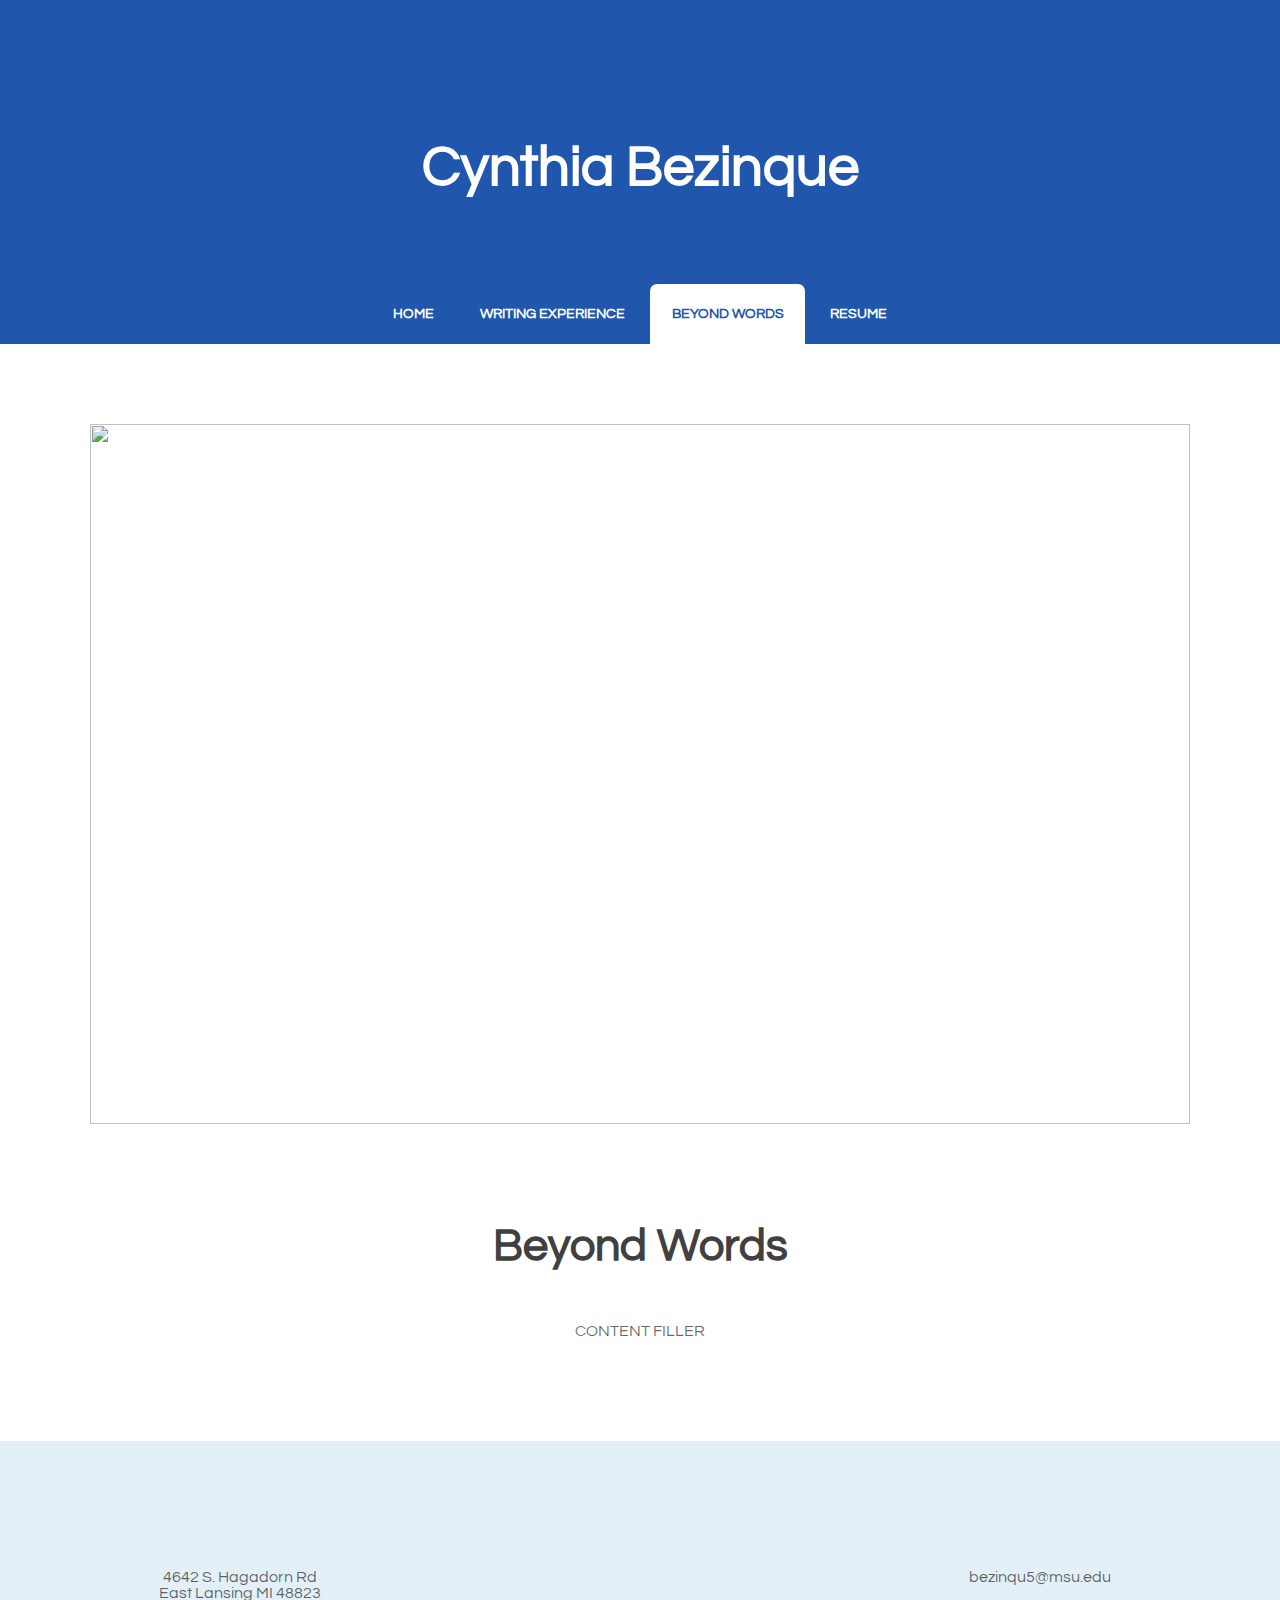
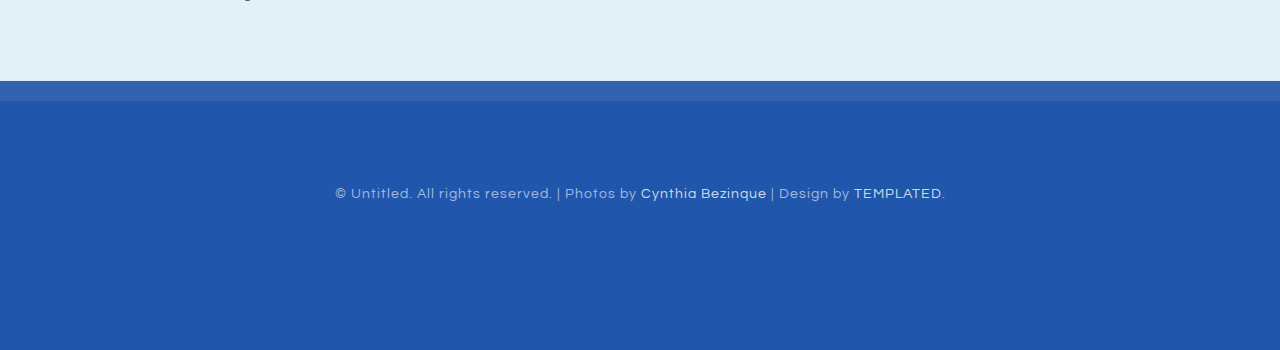
==== beyond.html @ a67b69be "Update beyond.html" ====
<!DOCTYPE html PUBLIC "-//W3C//DTD XHTML 1.0 Strict//EN" "http://www.w3.org/TR/xhtml1/DTD/xhtml1-strict.dtd">
<!--
Design by TEMPLATED
http://templated.co
Released for free under the Creative Commons Attribution License

Name       : Portfolio 
Description: A two-column, fixed-width design with dark color scheme.
Version    : 1.0
Released   : 20140322

-->
<html xmlns="http://www.w3.org/1999/xhtml">
<head>
<meta http-equiv="Content-Type" content="text/html; charset=utf-8" />
<title></title>
<meta name="keywords" content="" />
<meta name="description" content="" />
<link href="http://fonts.googleapis.com/css?family=Source+Sans+Pro:200,300,400,600,700,900|Quicksand:400,700|Questrial" rel="stylesheet" />
<link href="style.css" rel="stylesheet" type="text/css" media="all" />
<link href="fonts.css" rel="stylesheet" type="text/css" media="all" />

<!--[if IE 6]><link href="default_ie6.css" rel="stylesheet" type="style.css" /><![endif]-->

</head>
<body>
<div id="header-wrapper">
    <div id="header" class="container">
        <div id="logo">
            <span class="icon icon-cog"></span>
            <h1><a href="#">Cynthia Bezinque</a></h1>
        </div>
        <div id="menu">
            <ul>
                <li><a href="https://cbezinque.github.io/index.html" accesskey="1" title="">Home</a></li>
                <li><a href="https://cbezinque.github.io/experience.html" accesskey="2" title="">Writing Experience</a></li>
                <li class="active"><a href="https://cbezinque.github.io/beyond.html" accesskey="3" title="">Beyond Words</a></li>
                <li><a href="https://cbezinque.github.io/resume.html" accesskey="4" title="">Resume</a></li>          
     
            </ul>
        </div>
    </div>
</div>
<div class="wrapper">
    <center><div id="banner" class="container"><img src="https://cloud.githubusercontent.com/assets/15823679/11907635/8e348172-a5a3-11e5-8ec0-1e2010b0ef83.JPG" width="1100" height="700" alt="" /></div></center>
    <div id="welcome" class="container">
        
<div class="title">
      <h2>Beyond Words</h2>
        </div>
        <p> CONTENT FILLER </p>
    </div>
</div>
<div id="footer">
    <div class="container">
        <div class="fbox1">
        <span class="icon icon-map-marker"></span>
            <span>4642 S. Hagadorn Rd
            <br />East Lansing MI 48823</span>
        </div>
        <div class="fbox1">
            <span class="icon icon-phone"></span>
            <span>
                 
            </span>
        </div>
        <div class="fbox1">
            <span class="icon icon-envelope"></span>
            <span>bezinqu5@msu.edu</span>
        </div>
    </div>
</div>
<div id="copyright">
    <p>&copy; Untitled. All rights reserved. | Photos by <a href="#">Cynthia Bezinque</a> | Design by <a href="http://templated.co" rel="nofollow">TEMPLATED</a>.</p>
    <ul class="contact">
        <li><a href="#" class="icon icon-twitter"><span>Twitter</span></a></li>
        <li><a href="#" class="icon icon-facebook"><span></span></a></li>
        <li><a href="#" class="icon icon-dribbble"><span>Pinterest</span></a></li>
        <li><a href="#" class="icon icon-tumblr"><span>Google+</span></a></li>
        <li><a href="#" class="icon icon-rss"><span>Pinterest</span></a></li>
    </ul>
</div>
</body>
</html>
---- style.css ----
html, body
    {
        height: 100%;
    }
    
    body
    {
        margin: 0px;
        padding: 0px;
        background: #2056ac;
        font-family: 'Questrial', sans-serif;
        font-size: 12pt;
        color: rgba(0,0,0,.6);
    }
    
    
    h1, h2, h3
    {
        margin: 0;
        padding: 0;
        color: #404040;
    }
    
    p, ol, ul
    {
        margin-top: 0;
    }
    
    ol, ul
    {
        padding: 0;
        list-style: none;
    }
    
    p
    {
        line-height: 180%;
    }
    
    strong
    {
    }
    
    a
    {
        color: #2056ac;
    }
    
    a:hover
    {
        text-decoration: none;
    }
    

    .container
    {
        margin: 0px auto;
        width: 1200px;
    }
    

/*********************************************************************************/
/* Form Style                                                                    */
/*********************************************************************************/

        form
        {
        }
        
            form label
            {
                display: block;
                text-align: left;
                margin-bottom: 0.5em;
            }
            
            form .submit
            {
                margin-top: 2em;
                line-height: 1.5em;
                font-size: 1.3em;
            }
        
            form input.text,
            form select,
            form textarea
            {
                position: relative;
                -webkit-appearance: none;
                display: block;
                border: 0;
                background: #fff;
                background: rgba(255,255,255,0.75);
                width: 100%;
                border-radius: 0.50em;
                margin: 1em 0em;
                padding: 1.50em 1em;
                box-shadow: inset 0 0.1em 0.1em 0 rgba(0,0,0,0.05);
                border: solid 1px rgba(0,0,0,0.15);
                -moz-transition: all 0.35s ease-in-out;
                -webkit-transition: all 0.35s ease-in-out;
                -o-transition: all 0.35s ease-in-out;
                -ms-transition: all 0.35s ease-in-out;
                transition: all 0.35s ease-in-out;
                font-size: 1em;
                outline: none;
            }

                form input.text:hover,
                form select:hover,
                form textarea:hover
                {
                }

                form input.text:focus,
                form select:focus,
                form textarea:focus
                {
                    box-shadow: 0 0 2px 1px #E0E0E0;
                    background: #fff;
                }
                
                form textarea
                {
                    min-height: 12em;
                }

                form .formerize-placeholder
                {
                    color: #555 !important;
                }

                form ::-webkit-input-placeholder
                {
                    color: #555 !important;
                }

                form :-moz-placeholder
                {
                    color: #555 !important;
                }

                form ::-moz-placeholder
                {
                    color: #555 !important;
                }

                form :-ms-input-placeholder
                {
                    color: #555 !important;
                }

                form ::-moz-focus-inner
                {
                    border: 0;
                }


/*********************************************************************************/
/* Image Style                                                                   */
/*********************************************************************************/

    .image
    {
        display: inline-block;
        border: 1px solid rgba(0,0,0,.1);
    }
    
    .image img
    {
        display: block;
        width: 100%;
    }
    
    .image-full
    {
        display: block;
        width: 100%;
        margin: 0 0 3em 0;
    }
    
    .image-left
    {
        float: left;
        margin: 0 2em 2em 0;
    }
    
    .image-centered
    {
        display: block;
        margin: 0 0 2em 0;
    }
    
    .image-centered img
    {
        margin: 0 auto;
        width: auto;
    }

/*********************************************************************************/
/* List Styles                                                                   */
/*********************************************************************************/

    ul.style1
    {
    }


/*********************************************************************************/
/* Social Icon Styles                                                            */
/*********************************************************************************/

    ul.contact
    {
        margin: 0;
        padding: 2em 0em 0em 0em;
        list-style: none;
    }
    
    ul.contact li
    {
        display: inline-block;
        padding: 0em 0.10em;
        font-size: 1em;
    }
    
    ul.contact li span
    {
        display: none;
        margin: 0;
        padding: 0;
    }
    
    ul.contact li a
    {
        color: #FFF;
    }
    
    ul.contact li a:before
    {
        display: inline-block;
        background: #4C93B9;
        width: 40px;
        height: 40px;
        line-height: 40px;
        text-align: center;
        color: rgba(255,255,255,1);
    }
    

/*********************************************************************************/
/* Button Style                                                                  */
/*********************************************************************************/

    .button
    {
        display: inline-block;
        margin-top: 2em;
        padding: 0.8em 2em;
        background: #64ABD1;
        line-height: 1.8em;
        letter-spacing: 1px;
        text-decoration: none;
        font-size: 1em;
        color: #FFF;
    }
    
    .button:before
    {
        display: inline-block;
        background: #8DCB89;
        margin-right: 1em;
        width: 40px;
        height: 40px;
        line-height: 40px;
        border-radius: 20px;
        text-align: center;
        color: #272925;
    }
    
    .button-small
    {
    }
        
/*********************************************************************************/
/* Heading Titles                                                                */
/*********************************************************************************/

    .title
    {
        margin-bottom: 3em;
    }
    
    .title h2
    {
        font-size: 2.8em;
    }
    
    .title .byline
    {
        font-size: 1.1em;
        color: #6F6F6F#;
    }

/*********************************************************************************/
/* Header                                                                        */
/*********************************************************************************/

    #header-wrapper
    {
        overflow: hidden;
        background: #2056ac;
    }

    #header
    {
        text-align: center;
    }

/*********************************************************************************/
/* Logo                                                                          */
/*********************************************************************************/

    #logo
    {
        padding: 8em 0em 4em 0em;
    }
    
    #logo h1
    {
        display: block;
        margin-bottom: 0.20em;
        padding: 0.20em 0.9em;
        font-size: 3.5em;
    }
    
    #logo a
    {
        text-decoration: none;
        color: #FFF;
    }
    
    #logo span
    {
        text-transform: uppercase;
        font-size: 2.90em;
        color: rgba(255,255,255,1);
    }

    #logo span a
    {
        color: rgba(255,255,255,0.8);
    }
    
    

/*********************************************************************************/
/* Menu                                                                          */
/*********************************************************************************/

    #menu
    {
        height: 60px;
    }
    
    #menu ul
    {
        display: inline-block;
        padding: 0em 2em;
        text-align: center;
    }
    
    #menu li
    {
        display: inline-block;
    }
    
    #menu li a, #menu li span
    {
        display: inline-block;
        padding: 0em 1.5em;
        text-decoration: none;
        font-size: 0.90em;
        font-weight: 600;
        text-transform: uppercase;
        line-height: 60px;
        outline: 0;
        color: #FFF;
    }
    
    #menu li:hover a, #menu li.active a, #menu li.active span
    {
        background: #FFF;
        border-radius: 7px 7px 0px 0px;
        color: #2056ac;
    }
    
    #menu .current_page_item a
    {
    }
    

/*********************************************************************************/
/* Banner                                                                        */
/*********************************************************************************/

    #banner
    {
        padding-top: 5em;
    }

/*********************************************************************************/
/* Wrapper                                                                       */
/*********************************************************************************/


    .wrapper
    {
        overflow: hidden;
        padding: 0em 0em 5em 0em;
        background: #FFF;
    }

    #wrapper1
    {
        background: #FFF;
    }

    #wrapper2
    {
        overflow: hidden;
        background: #F3F3F3;
        padding: 5em 0em;
        text-align: center;
    }

    #wrapper3
    {
    }
    
    #wrapper4
    {
    }

/*********************************************************************************/
/* Welcome                                                                       */
/*********************************************************************************/

    #welcome
    {
        overflow: hidden;
        width: 1000px;
        padding: 6em 100px 0em 100px;
        text-align: center;
    }
    
    #welcome .content
    {
        padding: 0em 8em;
    }
    
    #welcome .title h2
    {
    }
    
    #welcome a,
    #welcome strong
    {
    }

/*********************************************************************************/
/* Page                                                                          */
/*********************************************************************************/

    #page-wrapper
    {
        overflow: hidden;
        background: #2F1E28;
        padding: 3em 0em 6em 0em;
        text-align: center;
    }

    #page
    {
    }

/*********************************************************************************/
/* Content                                                                       */
/*********************************************************************************/

    #content
    {
        float: left;
        width: 700px;
        padding-right: 100px;
        border-right: 1px solid rgba(0,0,0,.1);
    }

/*********************************************************************************/
/* Sidebar                                                                       */
/*********************************************************************************/

    #sidebar
    {
        float: right;
        width: 350px;
    }

/*********************************************************************************/
/* Footer                                                                        */
/*********************************************************************************/

    #footer
    {
        overflow: hidden;
        padding: 5em 0em;
        background: #E3F0F7;
        text-align: center;
    }


        
    #footer .fbox1,
    #footer .fbox2,
    #footer .fbox3
    {
        float: left;
        width: 320px;
        padding: 0px 40px 0px 40px;
    }
    
    #footer .icon
    {
        display: block;
        margin-bottom: 1em;
        font-size: 3em;
    }

    
    #footer .title span
    {
        color: rgba(255,255,255,0.4);
    }

/*********************************************************************************/
/* Copyright                                                                     */
/*********************************************************************************/

    #copyright
    {
        overflow: hidden;
        padding: 5em 0em;
        border-top: 20px solid rgba(255,255,255,0.08);
        text-align: center;
    }
    
    #copyright p
    {
        letter-spacing: 1px;
        font-size: 0.90em;
        color: rgba(255,255,255,0.6);
    }
    
    #copyright a
    {
        text-decoration: none;
        color: rgba(255,255,255,0.8);
    }

/*********************************************************************************/
/* Newsletter                                                                    */
/*********************************************************************************/

    #newsletter
    {
        overflow: hidden;
        padding: 8em 0em;
        background: #EDEDED;
        text-align: center;
    }
    
    #newsletter .title h2
    {
        color: rgba(0,0,0,0.8);
    }
    
    #newsletter .content
    {
        width: 600px;
        margin: 0px auto;
    }
    
/*********************************************************************************/
/* Portfolio                                                                     */
/*********************************************************************************/

    #portfolio
    {
        overflow: hidden;
        padding-top: 5em;
        border-top: 1px solid rgba(0,0,0,0.2);
    }
    
    #portfolio .box
    {
        text-align: center;
        color: rgba(0,0,0,0.5);
    }
    
    #portfolio h3
    {
        display: block;
        padding-bottom: 1em;
        font-size: 1em;
        color: rgba(0,0,0,0.6);
    }

    #portfolio .title
    {
        text-align: center;
    }

    #portfolio .title h2
    {
        color: rgba(0,0,0,0.8);
    }

    .column1,
    .column2,
    .column3,
    .column4
    {
        width: 282px;
    }
    
    .column1,
    .column2,
    .column3
    {
        float: left;
        margin-right: 24px;
    }
    
    .column4
    {
        float: right;
    }

/*********************************************************************************/
/* Three Columns                                                                 */
/*********************************************************************************/

    #three-column
    {
        overflow: hidden;
        margin-top: 5em;
        padding-top: 1em;
        border-top: 1px solid rgba(0,0,0,0.2);
        text-align: center;
    }
    
    #three-column h2
    {
        margin: 1em 0em;
        font-size: 1.5em;
        font-weight: 700;
    }
    
    #three-column .icon
    {
        position: relative;
        display: block;
        margin: 0px auto 0.80em auto;
        background: none;
        line-height: 150px;
        font-size: 4em;
        width: 150px;
        height: 150px;
        border-radius: 100px;
        border: 6px solid #67128F;
        text-align: center;
        color: #FFF;
        
    }
        
    #three-column #tbox1,
    #three-column #tbox2,
    #three-column #tbox3
    {
        float: left;
        width: 320px;
        padding: 80px 40px 80px 40px;
    }
    
    #three-column .title
    {
        text-align: center;
    }
    
    #three-column .title h2
    {
        font-size: 1.60em;
    }
    
    #three-column .title .byline
    {
        padding-top: 0.50em;
        font-size: 0.90em;
        color: #858585;
    }

    #three-column .arrow-down
    {
        border-top-color: #292929;
    }
    
    
    ul.tools
    {
        margin: 0;
        padding: 0em 0em 0em 0em;
        list-style: none;
    }
    
    ul.tools li
    {
        display: inline-block;
        padding: 0em .2em;
        font-size: 4em;
    }
    
    ul.tools li span
    {
        display: none;
        margin: 0;
        padding: 0;
    }
    
    ul.tools li a
    {
        color: #FFF;
    }
    
    ul.tools li a:before
    {
        display: inline-block;
        background: #1ABC9C;
        width: 120px;
        height: 120px;
        border-radius: 50%;
        line-height: 120px;
        text-align: center;
        color: #FFFFFF;
    }
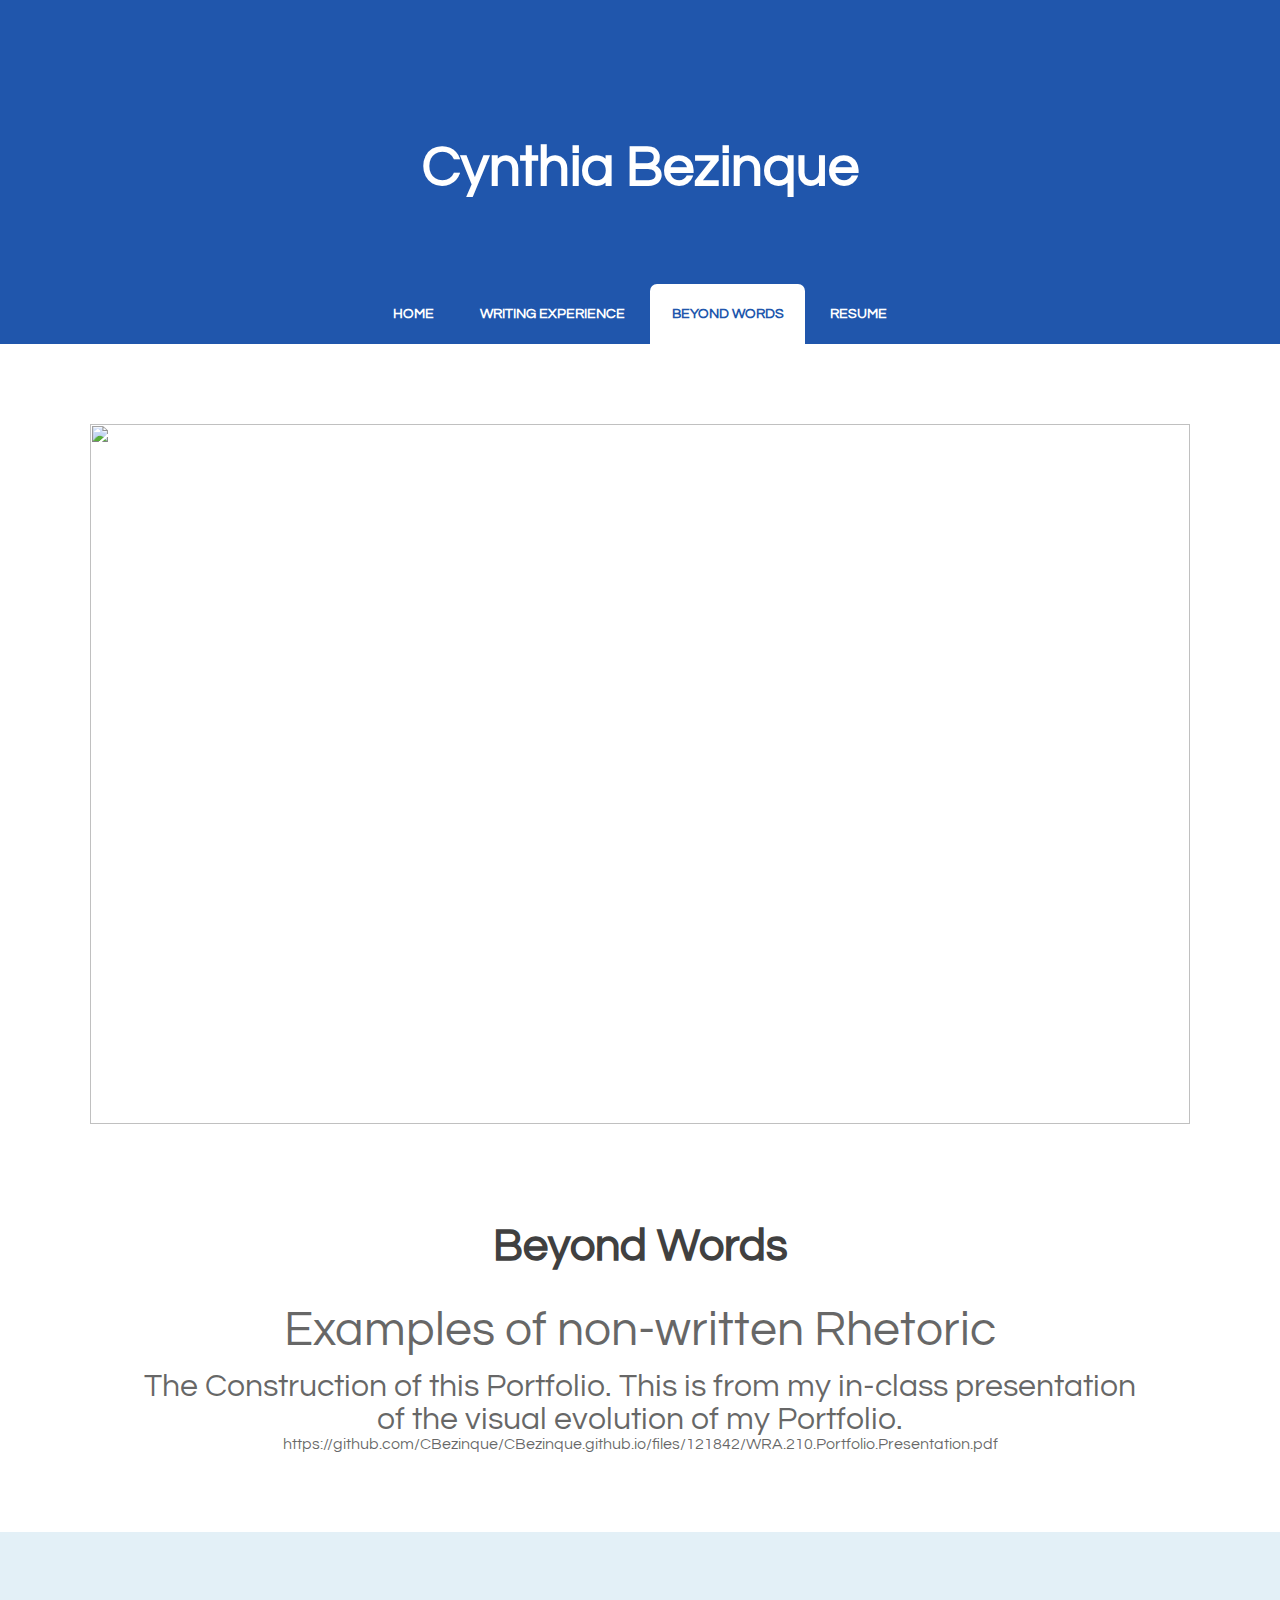
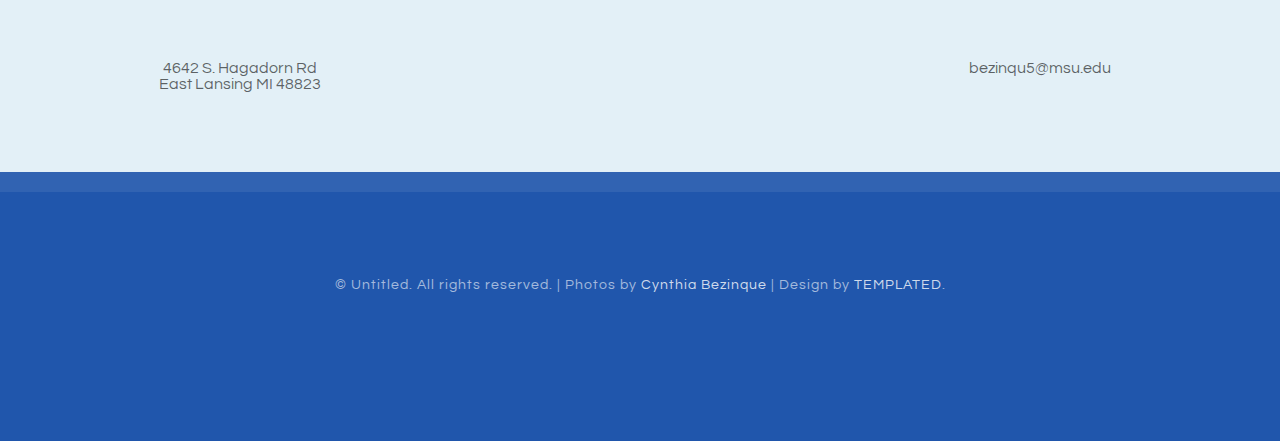
==== commit 06e1ba79: "Update beyond.html" ====
--- a/beyond.html
+++ b/beyond.html
@@ -48,7 +48,9 @@
 <div class="title">
       <h2>Beyond Words</h2>
         </div>
-        <p> CONTENT FILLER </p>
+        <p><font size="8">Examples of non-written Rhetoric</font></p>
+        <p2><font size="6"> The Construction of this Portfolio. This is from my in-class presentation of the visual evolution of my Portfolio.</font></p2>
+        <p3> https://github.com/CBezinque/CBezinque.github.io/files/121842/WRA.210.Portfolio.Presentation.pdf </p3>
     </div>
 </div>
 <div id="footer">
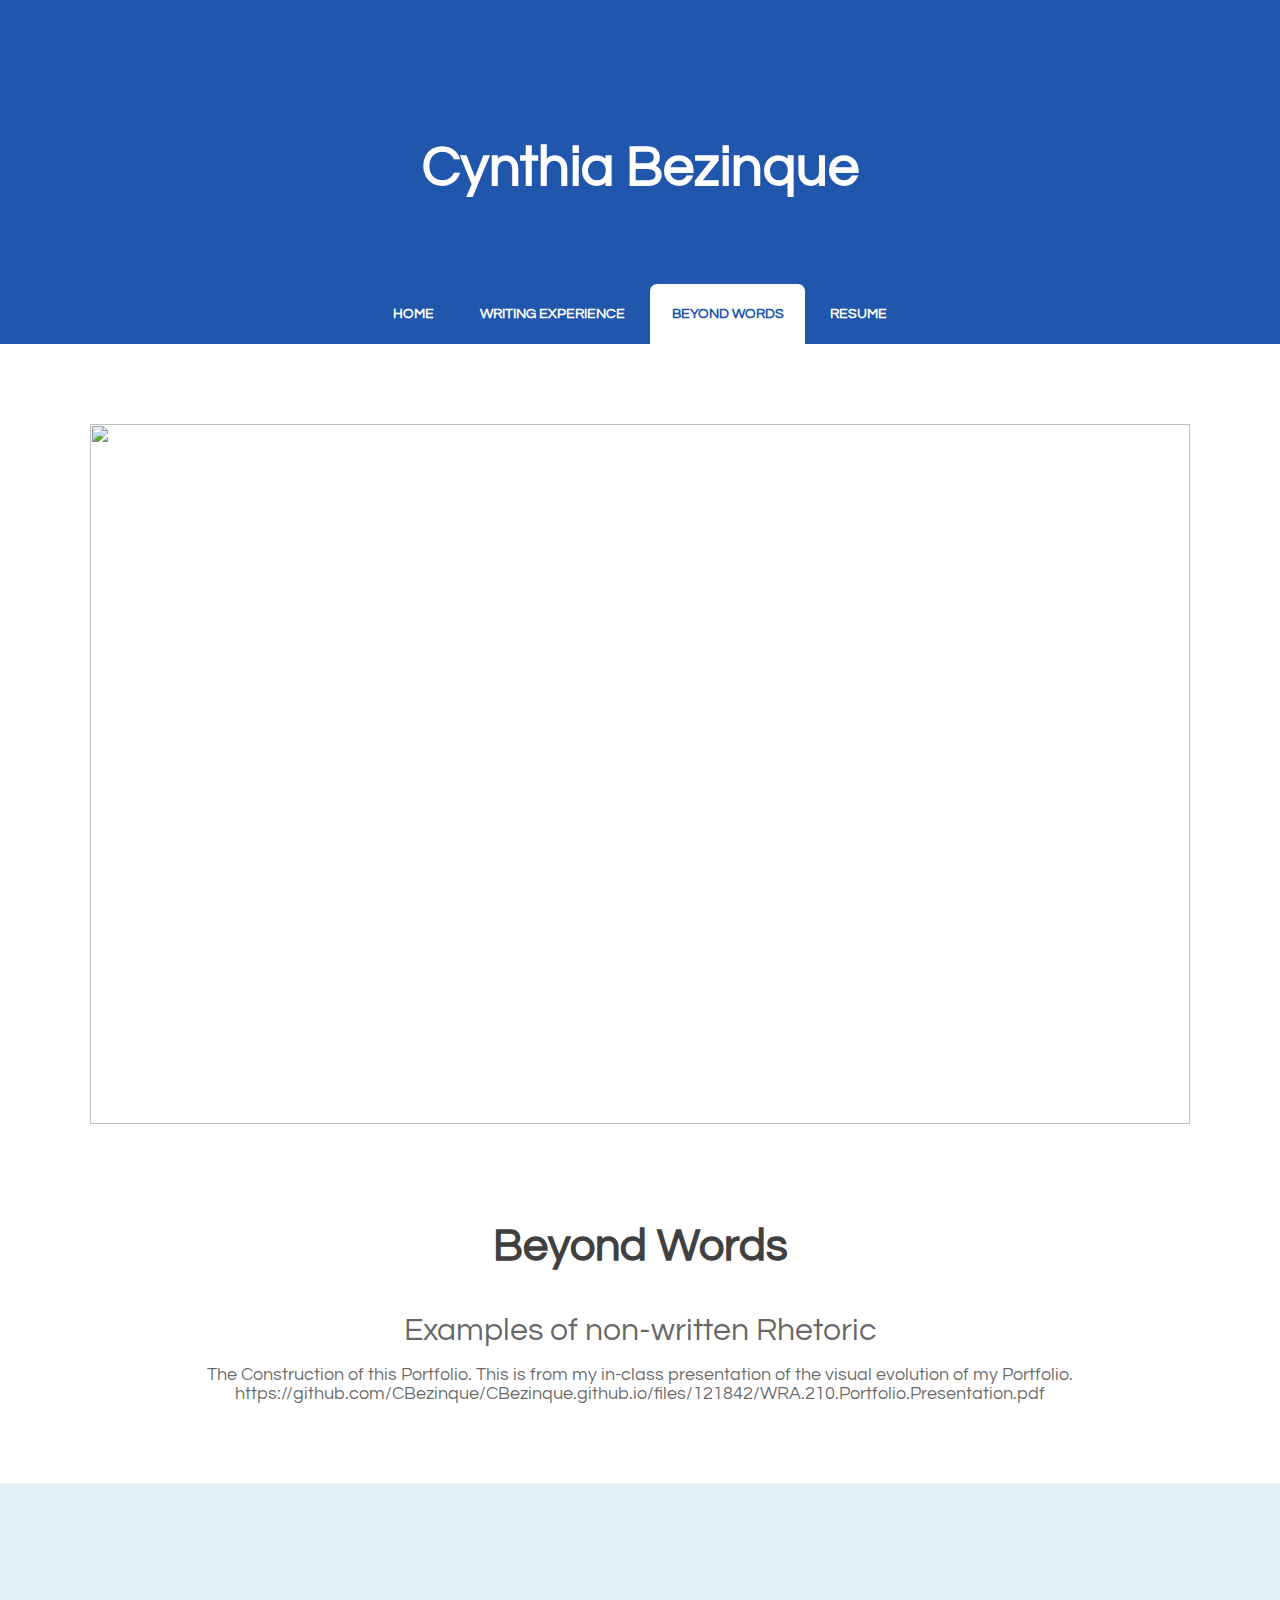
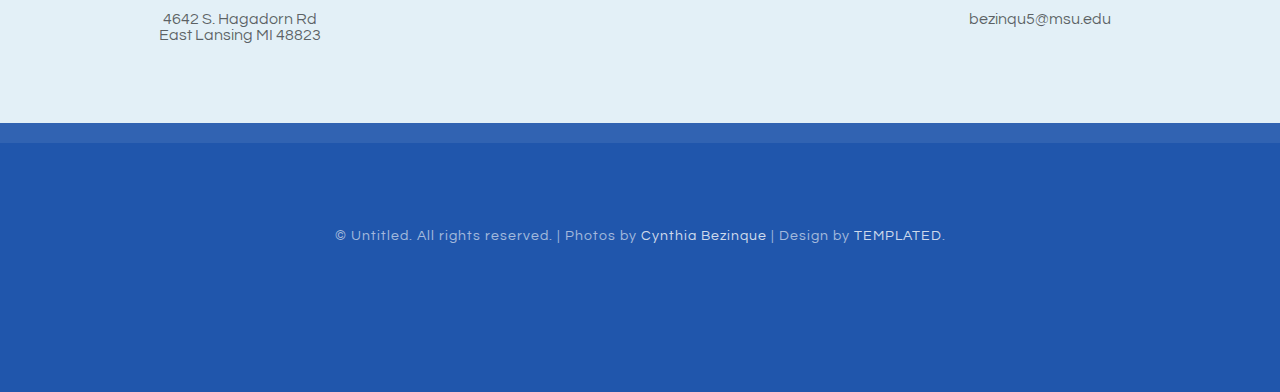
==== commit bcc0dd02: "Update beyond.html" ====
--- a/beyond.html
+++ b/beyond.html
@@ -48,9 +48,9 @@
 <div class="title">
       <h2>Beyond Words</h2>
         </div>
-        <p><font size="8">Examples of non-written Rhetoric</font></p>
-        <p2><font size="6"> The Construction of this Portfolio. This is from my in-class presentation of the visual evolution of my Portfolio.</font></p2>
-        <p3> https://github.com/CBezinque/CBezinque.github.io/files/121842/WRA.210.Portfolio.Presentation.pdf </p3>
+        <p><font size="6">Examples of non-written Rhetoric</font></p>
+        <p2><font size="4"> The Construction of this Portfolio. This is from my in-class presentation of the visual evolution of my Portfolio.</font></p2>
+        <p3><font size="4"> https://github.com/CBezinque/CBezinque.github.io/files/121842/WRA.210.Portfolio.Presentation.pdf </font></p3>
     </div>
 </div>
 <div id="footer">
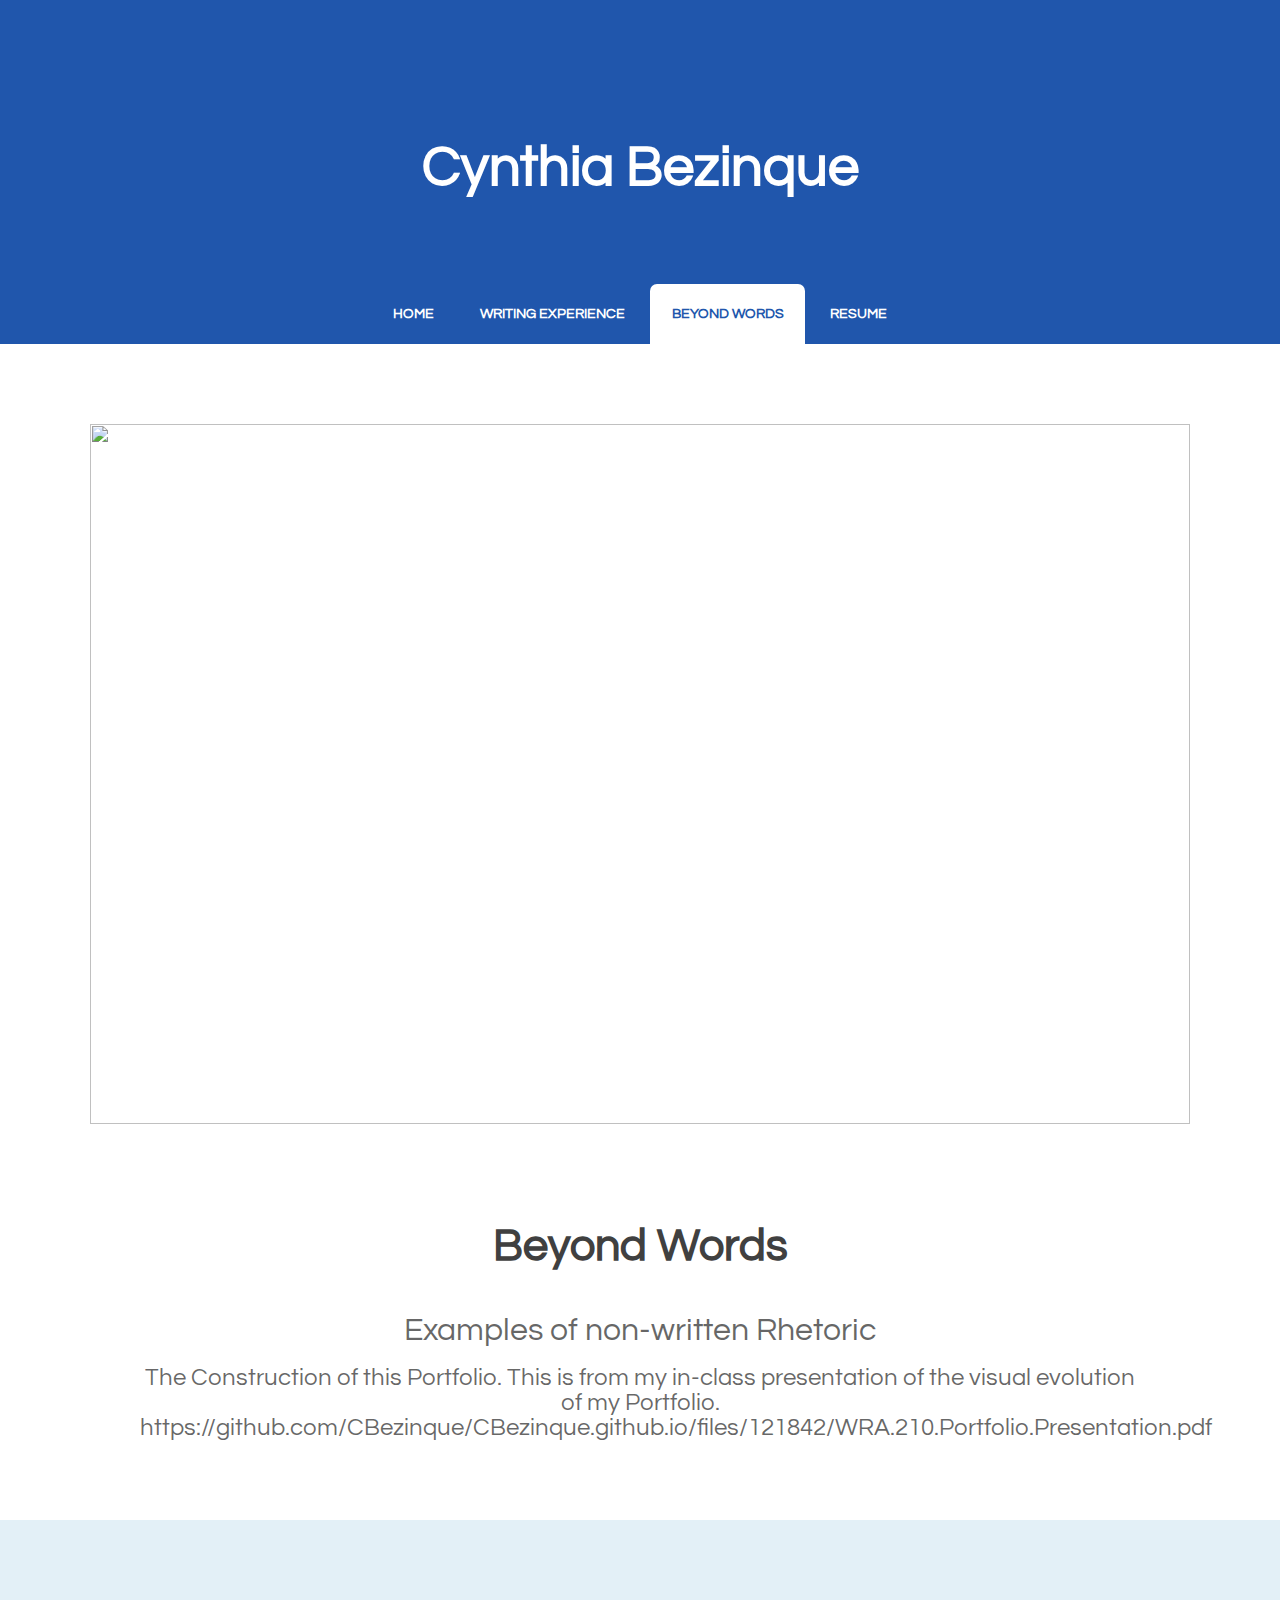
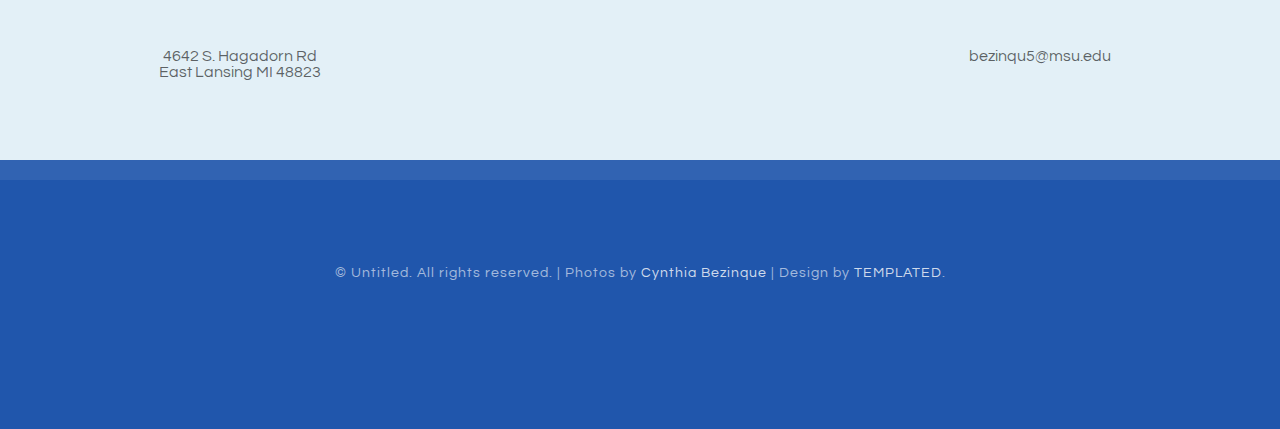
==== commit 9283859c: "Update beyond.html" ====
--- a/beyond.html
+++ b/beyond.html
@@ -49,8 +49,8 @@
       <h2>Beyond Words</h2>
         </div>
         <p><font size="6">Examples of non-written Rhetoric</font></p>
-        <p2><font size="4"> The Construction of this Portfolio. This is from my in-class presentation of the visual evolution of my Portfolio.</font></p2>
-        <p3><font size="4"> https://github.com/CBezinque/CBezinque.github.io/files/121842/WRA.210.Portfolio.Presentation.pdf </font></p3>
+        <p2><font size="5"> The Construction of this Portfolio. This is from my in-class presentation of the visual evolution of my Portfolio.</font></p2>
+        <p3><font size="5"> https://github.com/CBezinque/CBezinque.github.io/files/121842/WRA.210.Portfolio.Presentation.pdf </font></p3>
     </div>
 </div>
 <div id="footer">
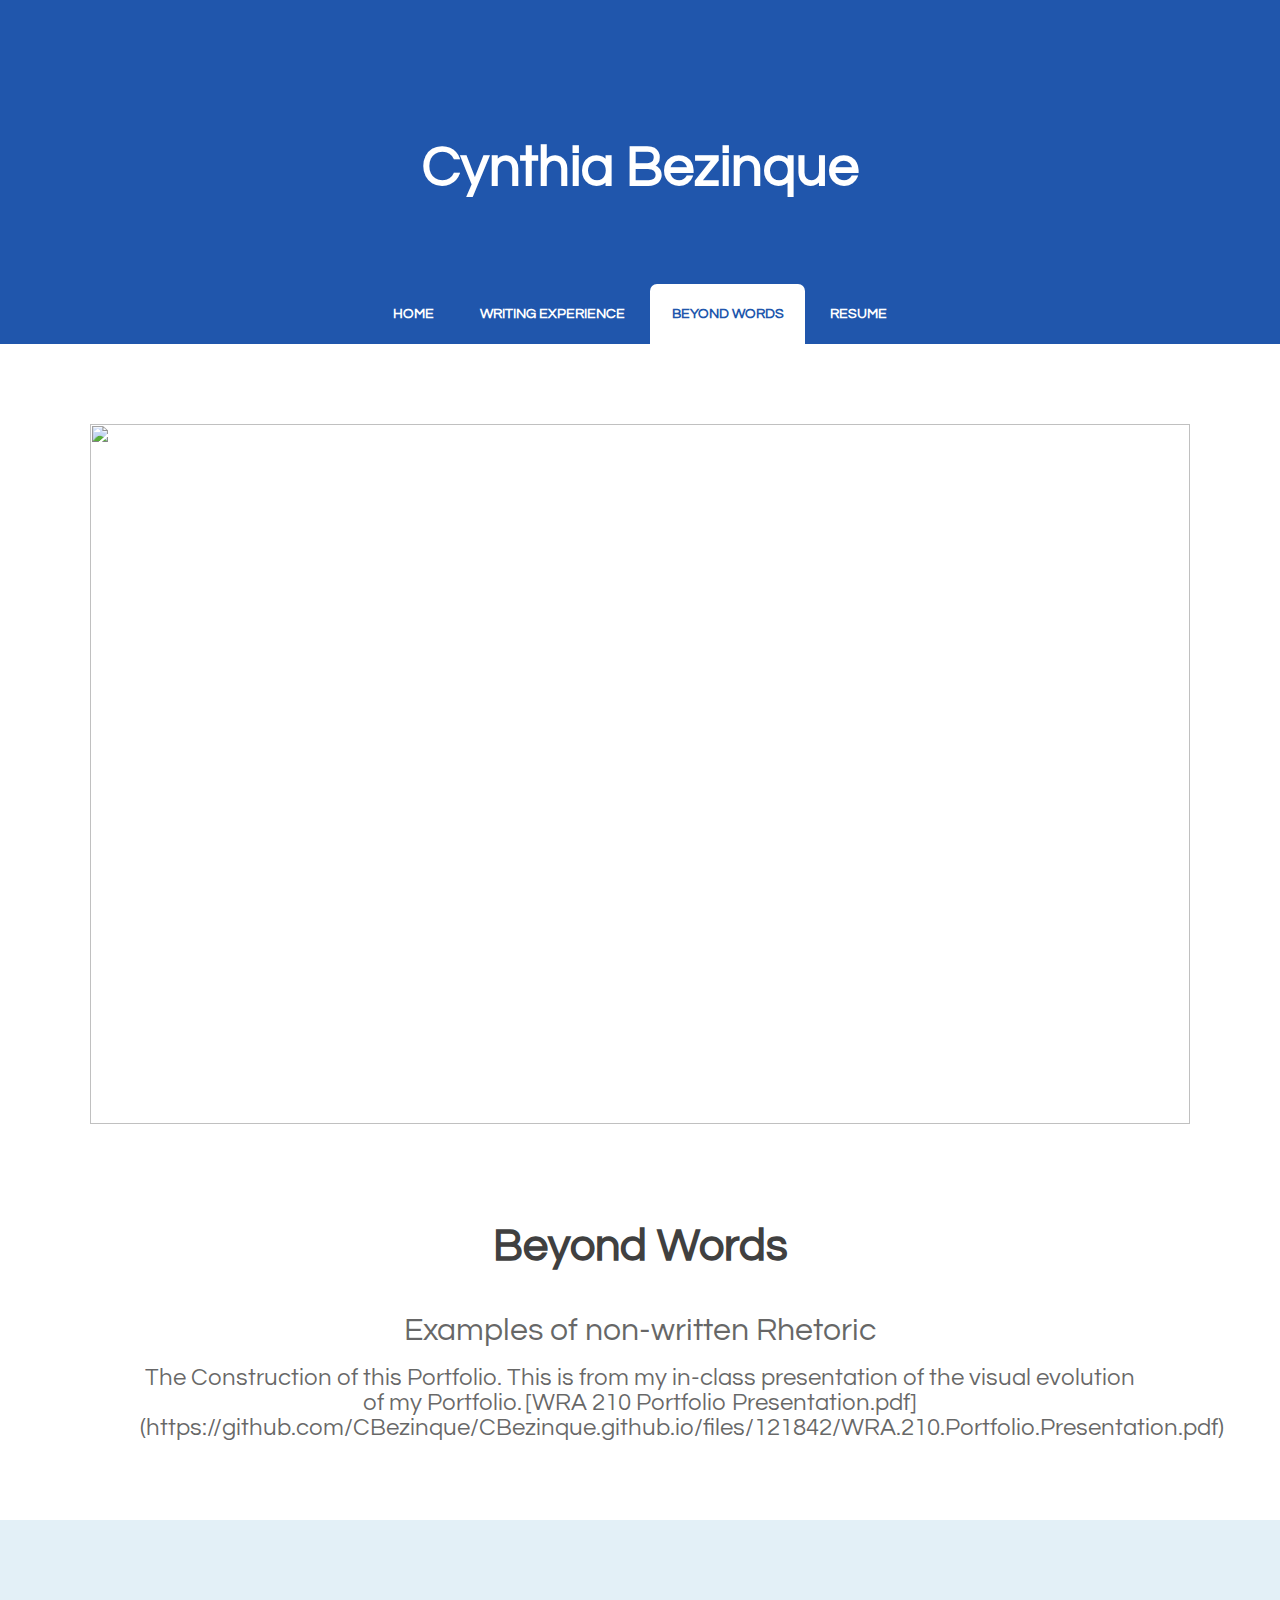
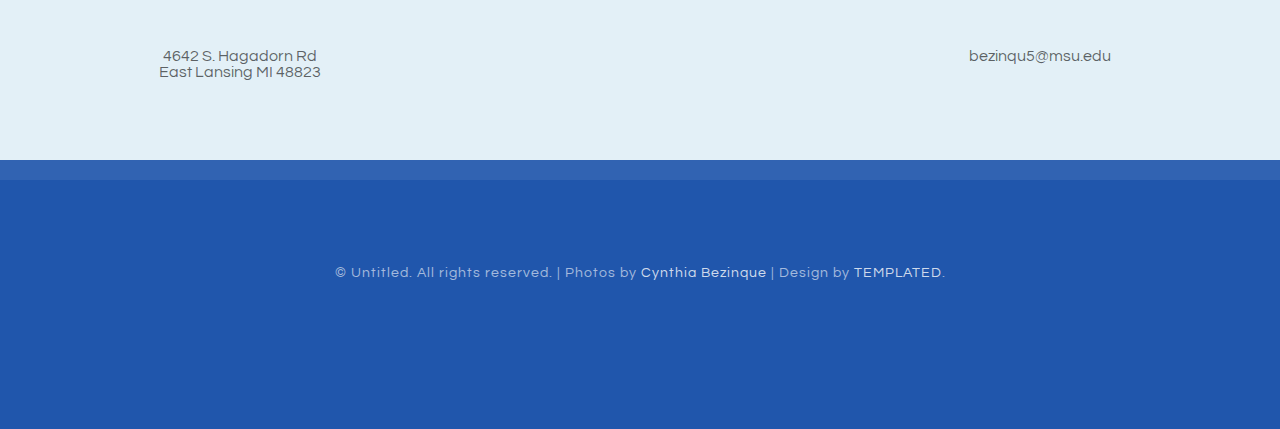
==== commit 443c56c8: "Update beyond.html" ====
--- a/beyond.html
+++ b/beyond.html
@@ -50,7 +50,7 @@
         </div>
         <p><font size="6">Examples of non-written Rhetoric</font></p>
         <p2><font size="5"> The Construction of this Portfolio. This is from my in-class presentation of the visual evolution of my Portfolio.</font></p2>
-        <p3><font size="5"> https://github.com/CBezinque/CBezinque.github.io/files/121842/WRA.210.Portfolio.Presentation.pdf </font></p3>
+        <p3><font size="5"> [WRA 210 Portfolio Presentation.pdf](https://github.com/CBezinque/CBezinque.github.io/files/121842/WRA.210.Portfolio.Presentation.pdf) </font></p3>
     </div>
 </div>
 <div id="footer">
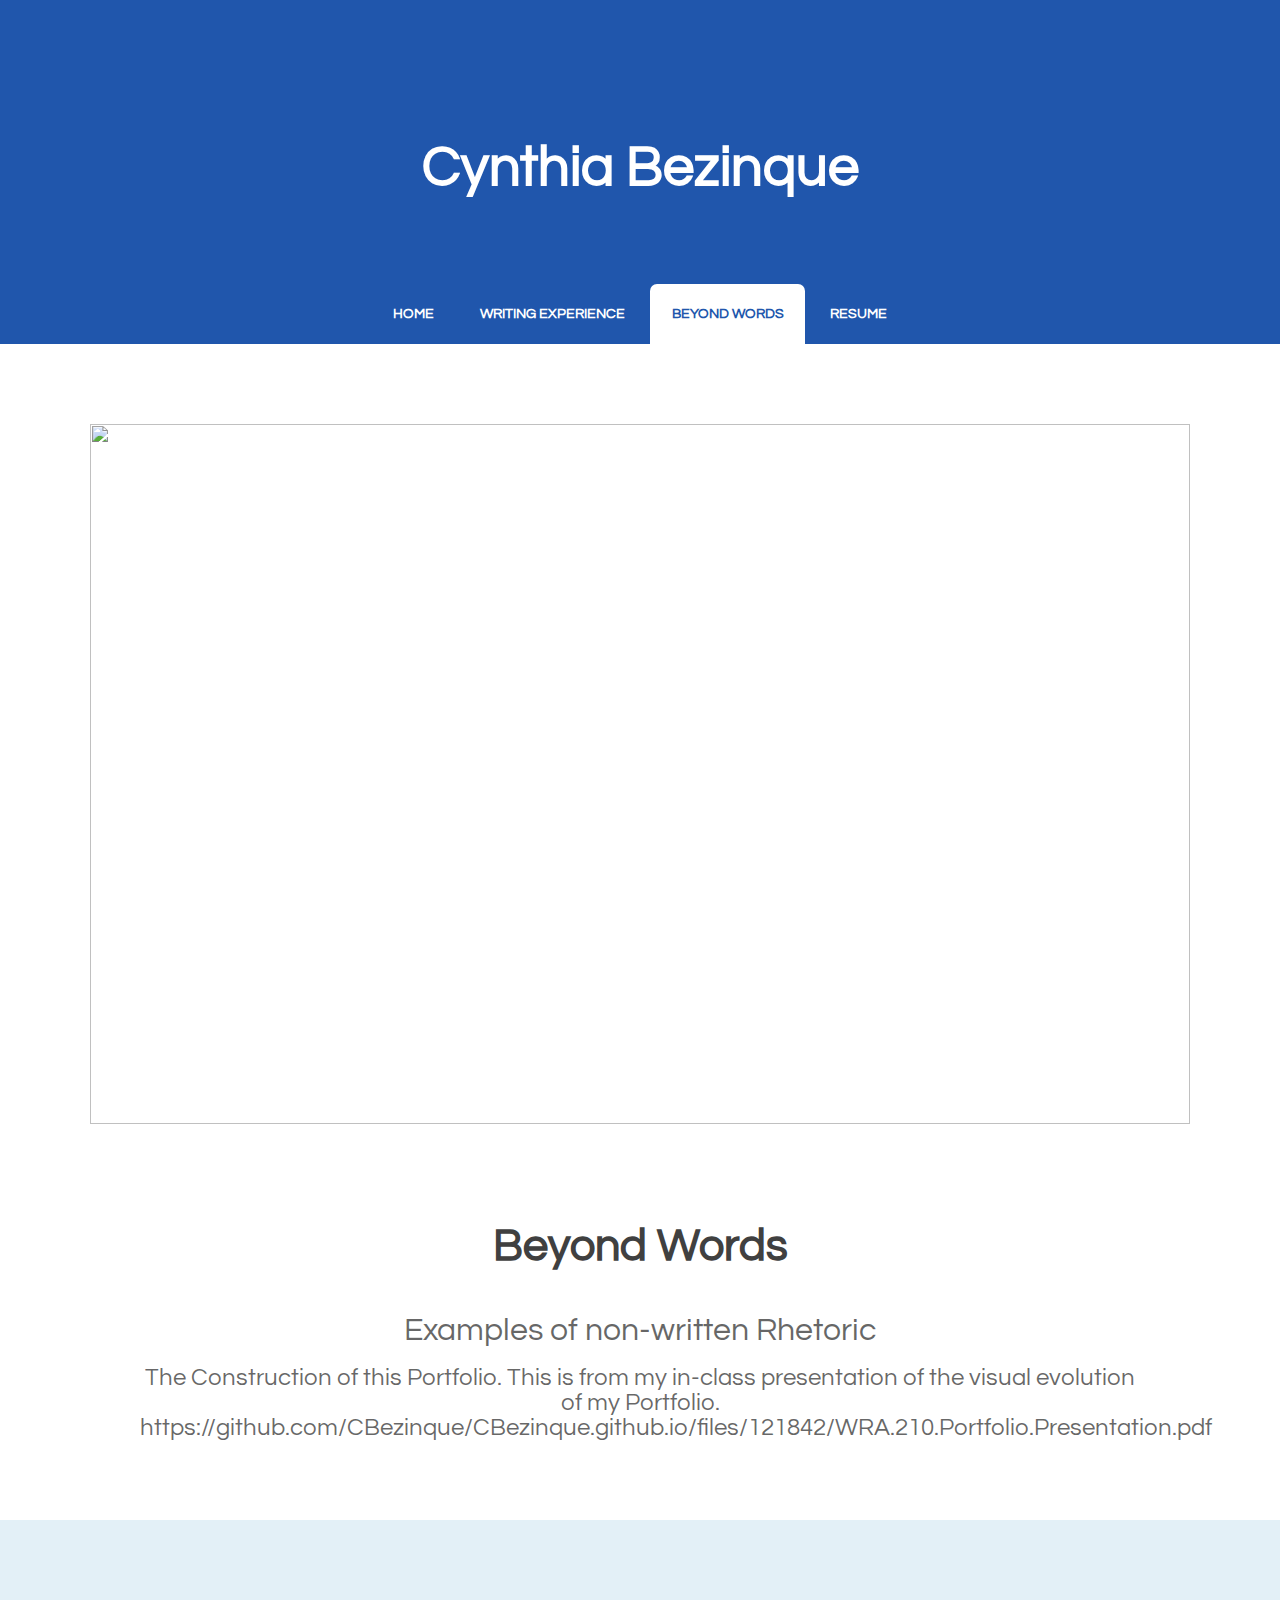
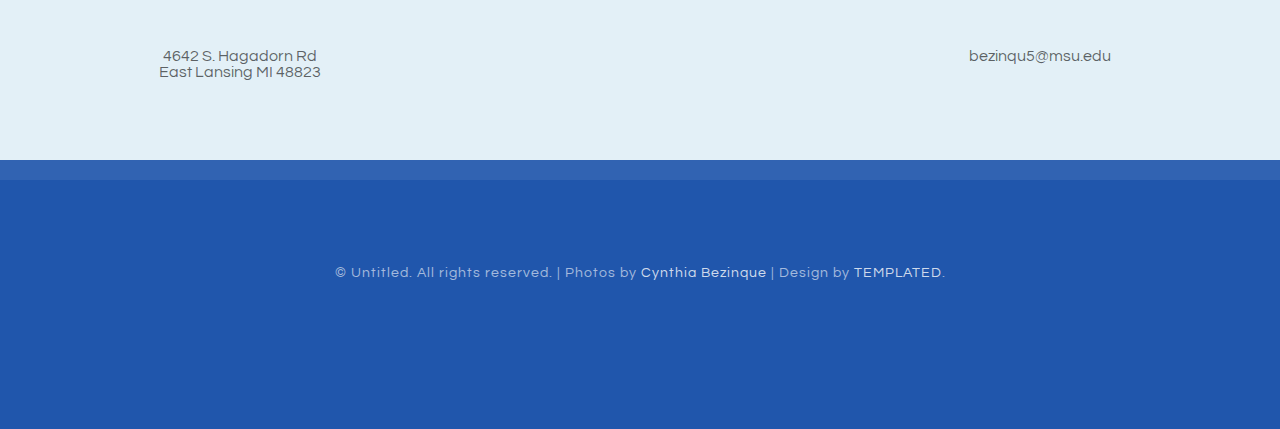
==== commit ec7bf68d: "Update beyond.html" ====
--- a/beyond.html
+++ b/beyond.html
@@ -50,7 +50,7 @@
         </div>
         <p><font size="6">Examples of non-written Rhetoric</font></p>
         <p2><font size="5"> The Construction of this Portfolio. This is from my in-class presentation of the visual evolution of my Portfolio.</font></p2>
-        <p3><font size="5"> [WRA 210 Portfolio Presentation.pdf](https://github.com/CBezinque/CBezinque.github.io/files/121842/WRA.210.Portfolio.Presentation.pdf) </font></p3>
+        <p3><font size="5"> https://github.com/CBezinque/CBezinque.github.io/files/121842/WRA.210.Portfolio.Presentation.pdf </font></p3>
     </div>
 </div>
 <div id="footer">
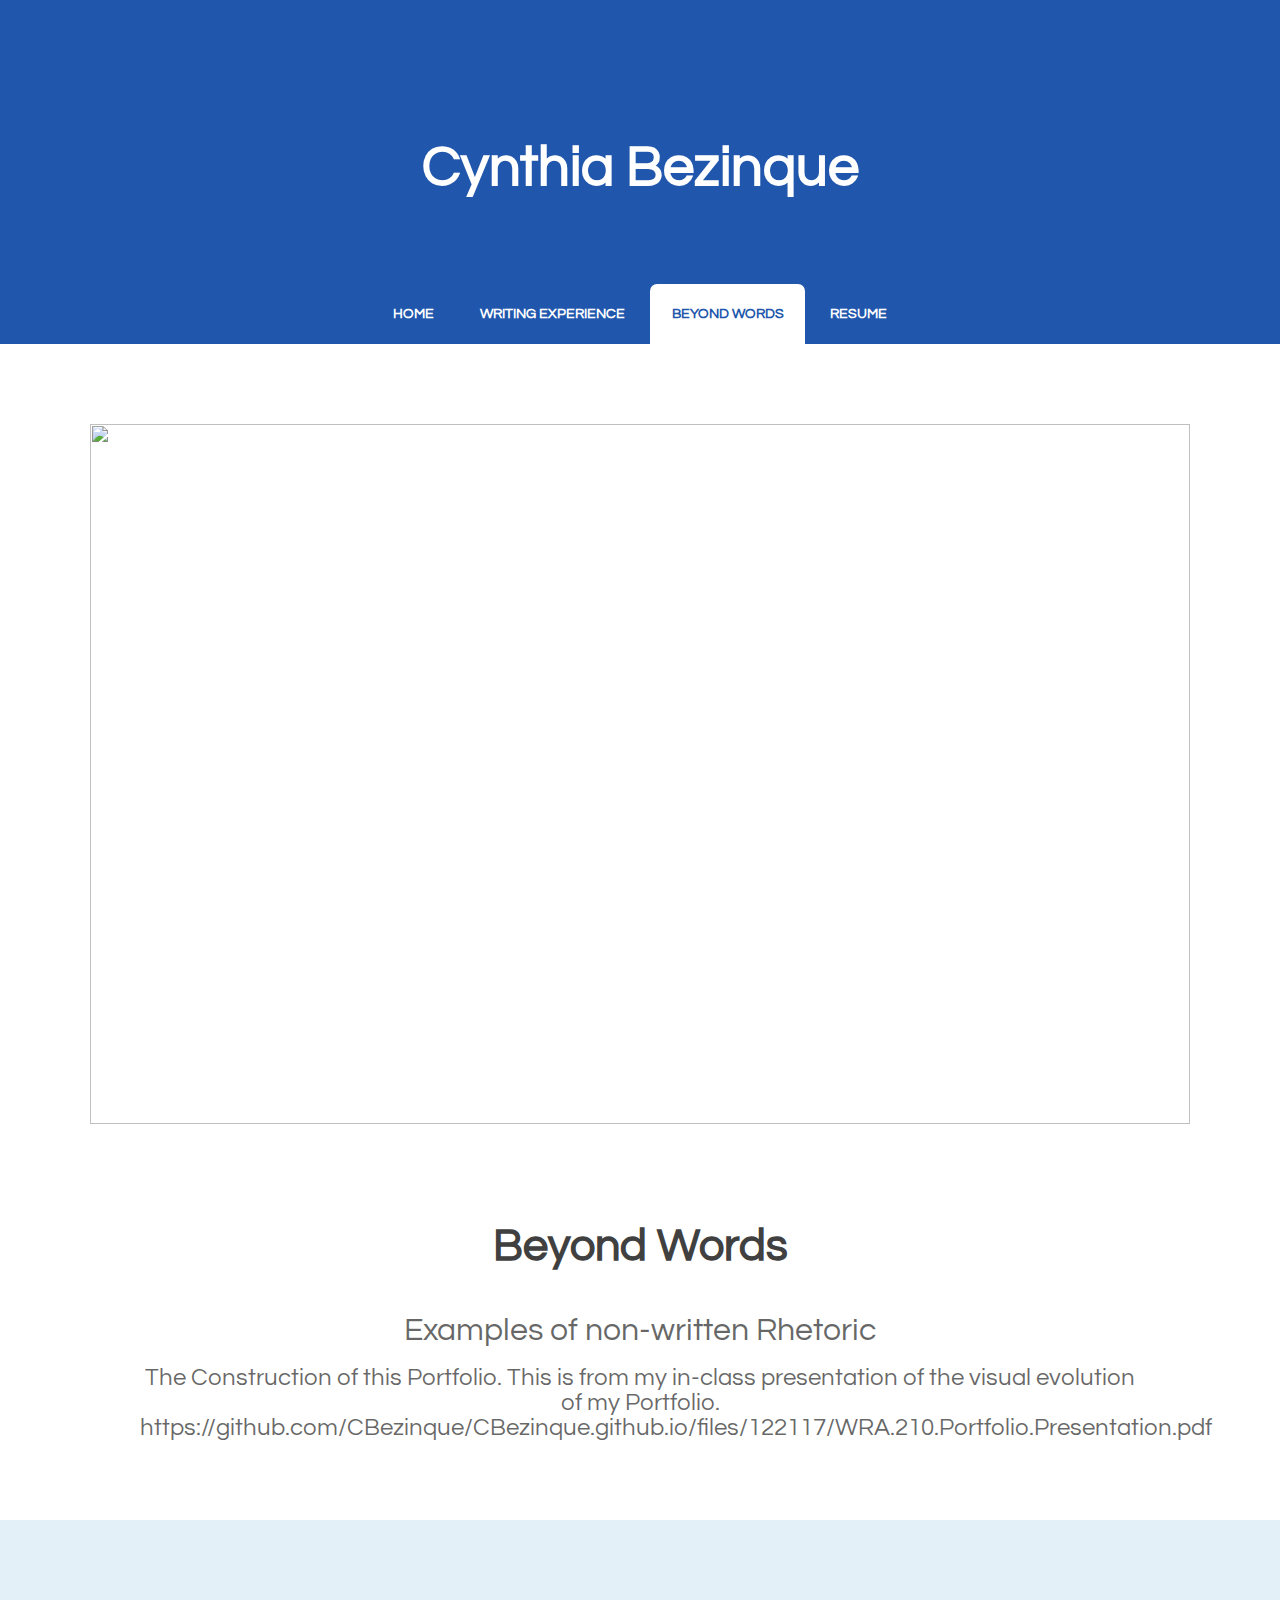
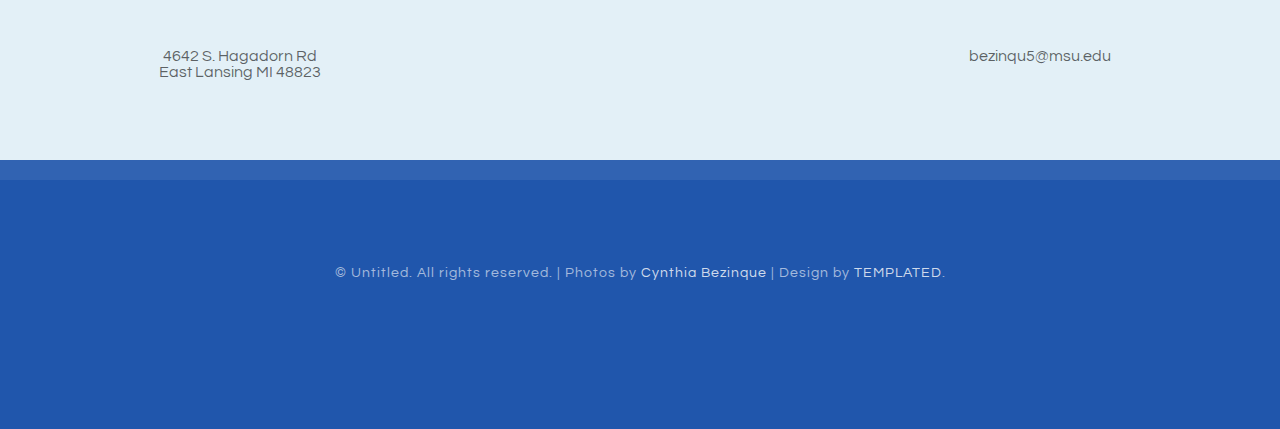
==== commit fa597b07: "Update beyond.html" ====
--- a/beyond.html
+++ b/beyond.html
@@ -50,7 +50,7 @@
         </div>
         <p><font size="6">Examples of non-written Rhetoric</font></p>
         <p2><font size="5"> The Construction of this Portfolio. This is from my in-class presentation of the visual evolution of my Portfolio.</font></p2>
-        <p3><font size="5"> https://github.com/CBezinque/CBezinque.github.io/files/121842/WRA.210.Portfolio.Presentation.pdf </font></p3>
+        <p3><font size="5"> https://github.com/CBezinque/CBezinque.github.io/files/122117/WRA.210.Portfolio.Presentation.pdf </font></p3>
     </div>
 </div>
 <div id="footer">
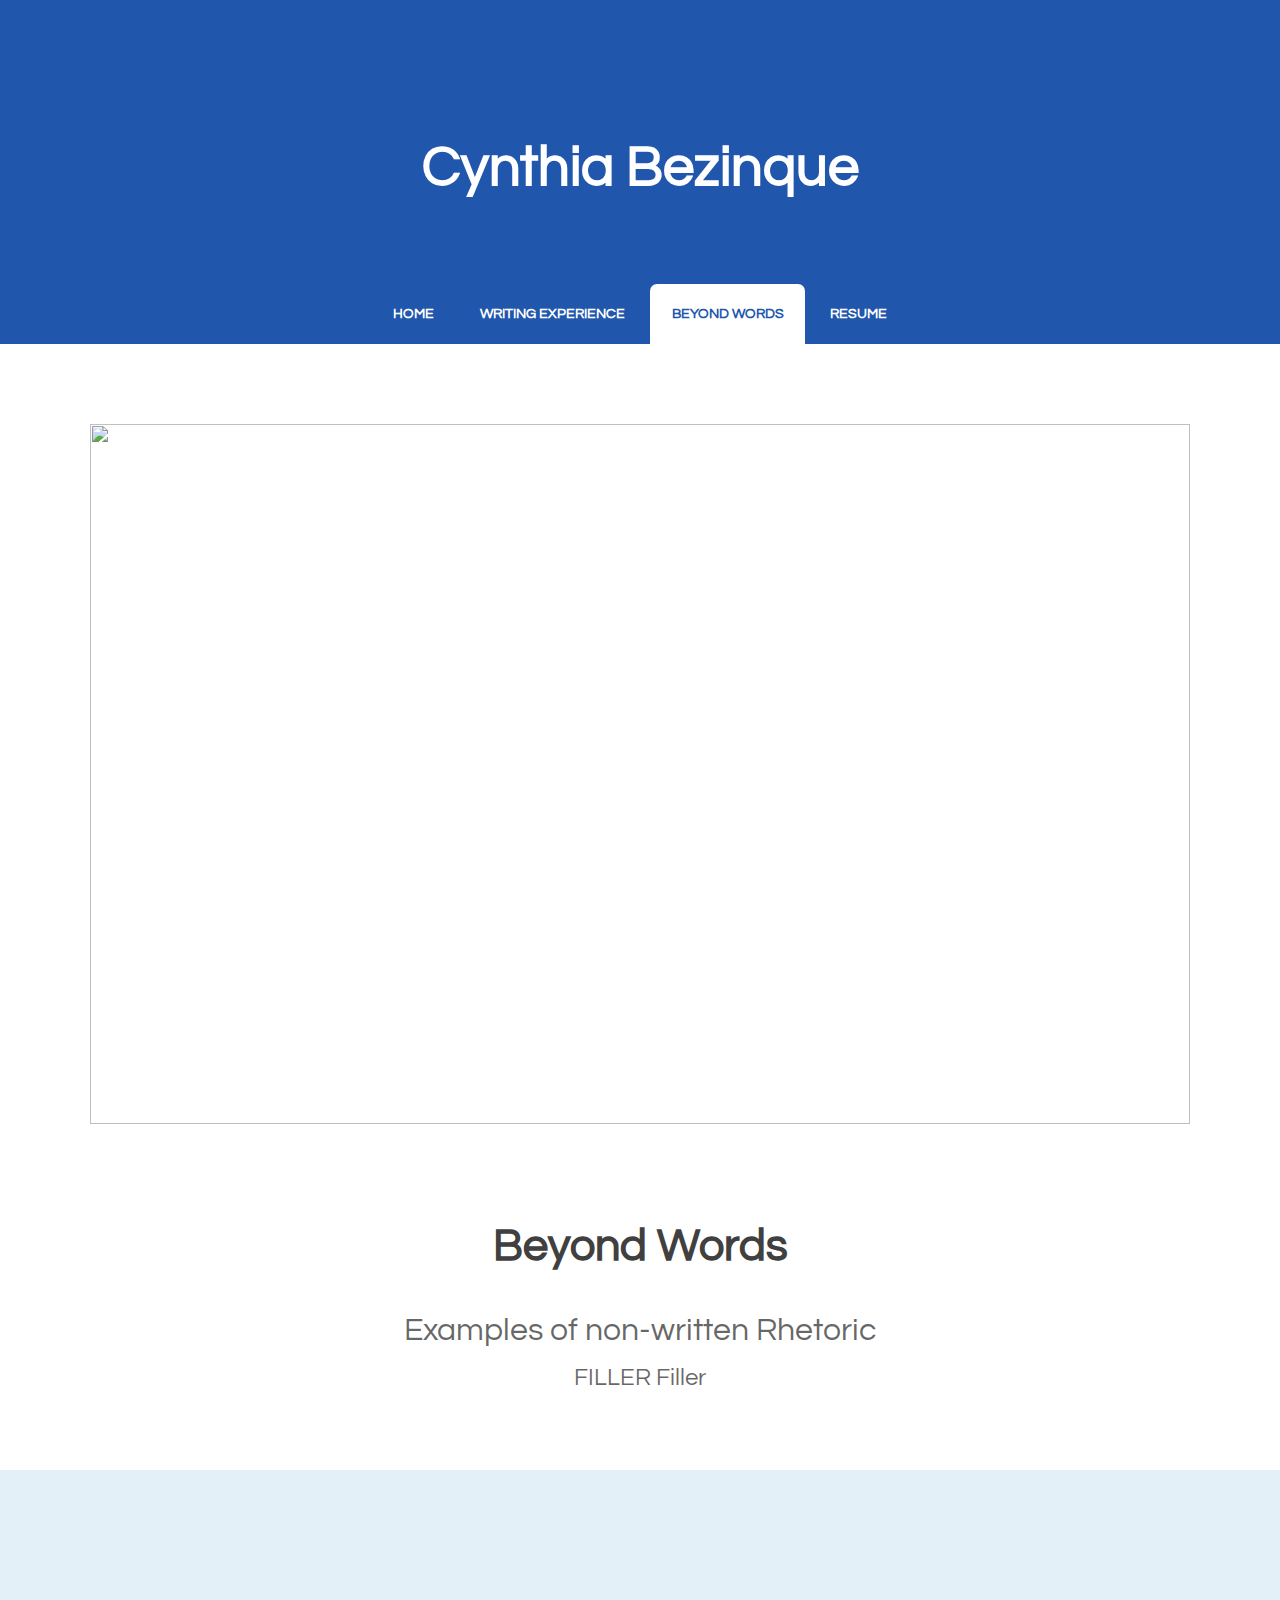
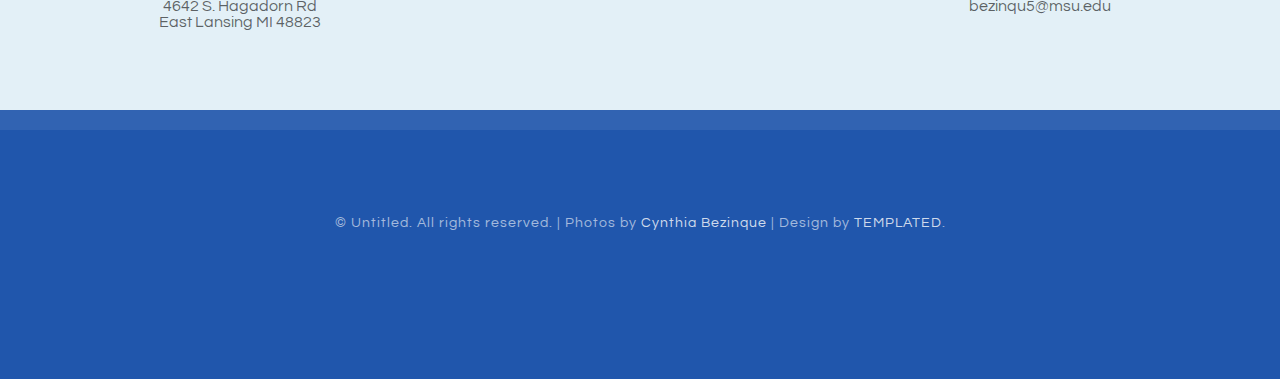
==== commit 3beb1d2f: "Update beyond.html" ====
--- a/beyond.html
+++ b/beyond.html
@@ -49,8 +49,8 @@
       <h2>Beyond Words</h2>
         </div>
         <p><font size="6">Examples of non-written Rhetoric</font></p>
-        <p2><font size="5"> The Construction of this Portfolio. This is from my in-class presentation of the visual evolution of my Portfolio.</font></p2>
-        <p3><font size="5"> https://github.com/CBezinque/CBezinque.github.io/files/122117/WRA.210.Portfolio.Presentation.pdf </font></p3>
+        <p2><font size="5"> FILLER </font></p2>
+        <p3><font size="5"> Filler  </font></p3>
     </div>
 </div>
 <div id="footer">
